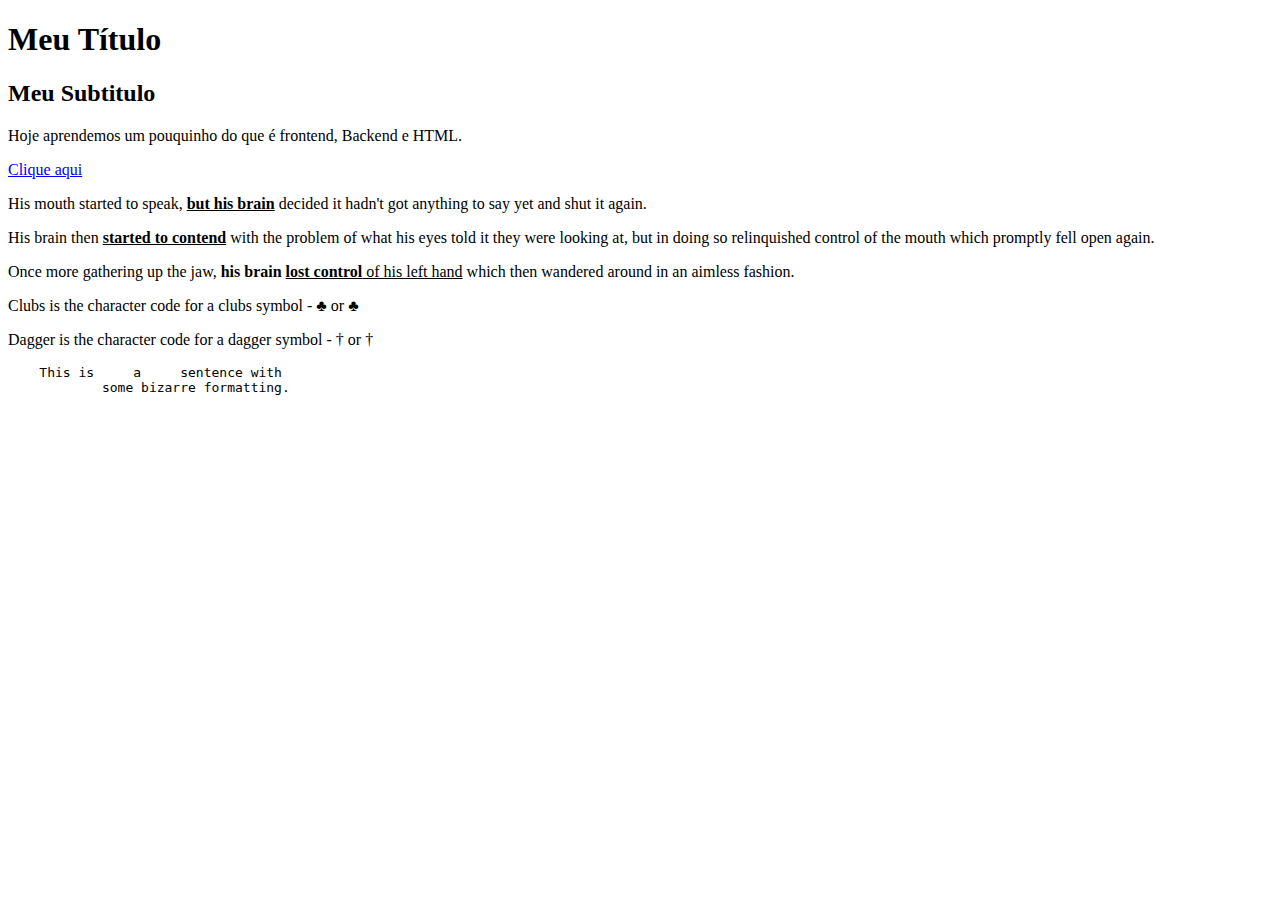
==== index.html @ 98083a9a "First commit" ====
<!DOCTYPE html>
<!-- Este é um comentário -->
<html lang="en">
<head>
    <meta charset="UTF-8">
    <meta http-equiv="X-UA-Compatible" content="IE=edge">
    <meta name="viewport" content="width=device-width, initial-scale=1.0">
    <meta name="description" content="Nossa primeira página">
    <meta name="keywords" content="aprender html">
    <title>Aula HTML</title>
</head>
<body>
    <h1>Meu Título</h1> <!-- TAG DE TÌTULO-->

    <h2>Meu Subtitulo</h2>

    <p>Hoje aprendemos um pouquinho do que é frontend, Backend e HTML.</p>

    <a href="http://www.globalsul.com/site" target="_blank">Clique aqui</a>

    <p>His mouth started to speak, <b><u>but his brain</u></b> decided it hadn't
    got anything to say yet and shut it again.</p>
    
    <p>His brain then <b><u>started to contend</b></u> with the problem of what
    his eyes told it they were looking at, but in doing so relinquished control
    of the mouth which promptly fell open again.</p>
    
    <p>Once more gathering up the jaw, <b>his brain <u>lost control</b>
    of his left hand</u> which then wandered around in an aimless fashion.</p>
    
    <p>Clubs is the character code for a clubs symbol - &clubs; or &#9827;</p>
    <p>Dagger is the character code for a dagger symbol - &dagger; or &#8224;</p>

    <pre>
    This is     a     sentence with
            some bizarre formatting.
    </pre>
</body>
</html>
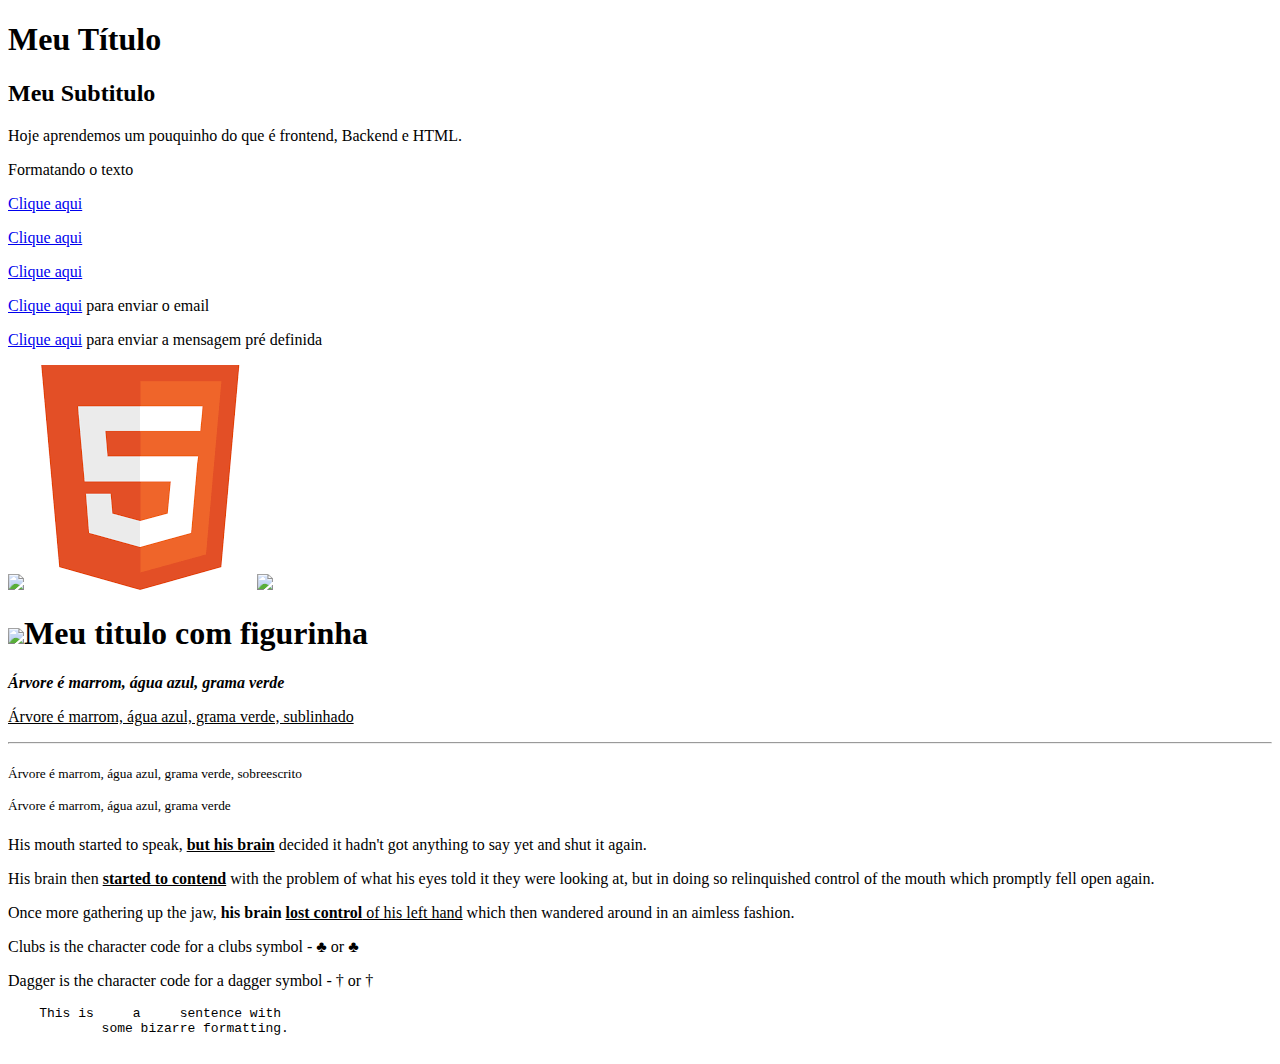
==== commit 657696f0: "Aula 21.09" ====
--- a/index.html
+++ b/index.html
@@ -16,7 +16,37 @@
 
     <p>Hoje aprendemos um pouquinho do que é frontend, Backend e HTML.</p>
 
-    <a href="http://www.globalsul.com/site" target="_blank">Clique aqui</a>
+    </h2>Formatando o texto</h2>
+
+    <P><a href="http://www.globalsul.com/site" target="_blank">Clique aqui</a></p>
+
+    <p><a href ="http://www.globalsul.com/site"
+    target="_blank">Clique aqui</a></p>
+
+    <p><a href="http://www.globalsul.com/site"
+    title="Abrir Site Globalsul" target="_blank">Clique aqui</a></p>
+
+    <p><a href="mailto:vitorddtn@gmail.com">Clique aqui</a> para enviar o email</p>
+
+    <p><a href ="mailto:vitorddtn@gmail.co?subject=Título do email&body=Uma mensagem inicial padrao.">Clique aqui</a> para enviar a mensagem pré definida</p>
+
+    <img src="C:\Users\Lan\Desktop\Aula\HTML - aula 01\aula-HTML\img\HTML 5.png"
+    widht="60px" height="100px">
+
+    <img src="[data-uri]" alt="Logo HTML 5">
+
+    <img src="C:\Users\Lan\Desktop\Aula\HTML - aula 01\aula-HTML\img\HTML 5.png"
+    widht="60px" height="100px">
+
+    <h1><img src="https://encrypted-tbn0.gstatic.com/images?q=tbn:ANd9GcQwqVSIB7OIv_wQReWskd5DGm7OzqmLkj-6f7oycxWyZw&s">Meu titulo com figurinha</h1>
+
+
+    <p><b><i>Árvore é marrom, água azul, grama verde</i></b></p>
+    <p><u>Árvore é marrom, água azul, grama verde, sublinhado</u></p>
+    <hr>
+    <p><sub>Árvore é marrom, água azul, grama verde, sobreescrito</sub></p>
+    
+    <p><sup>Árvore é marrom, água azul, grama verde</sup></p>
 
     <p>His mouth started to speak, <b><u>but his brain</u></b> decided it hadn't
     got anything to say yet and shut it again.</p>
